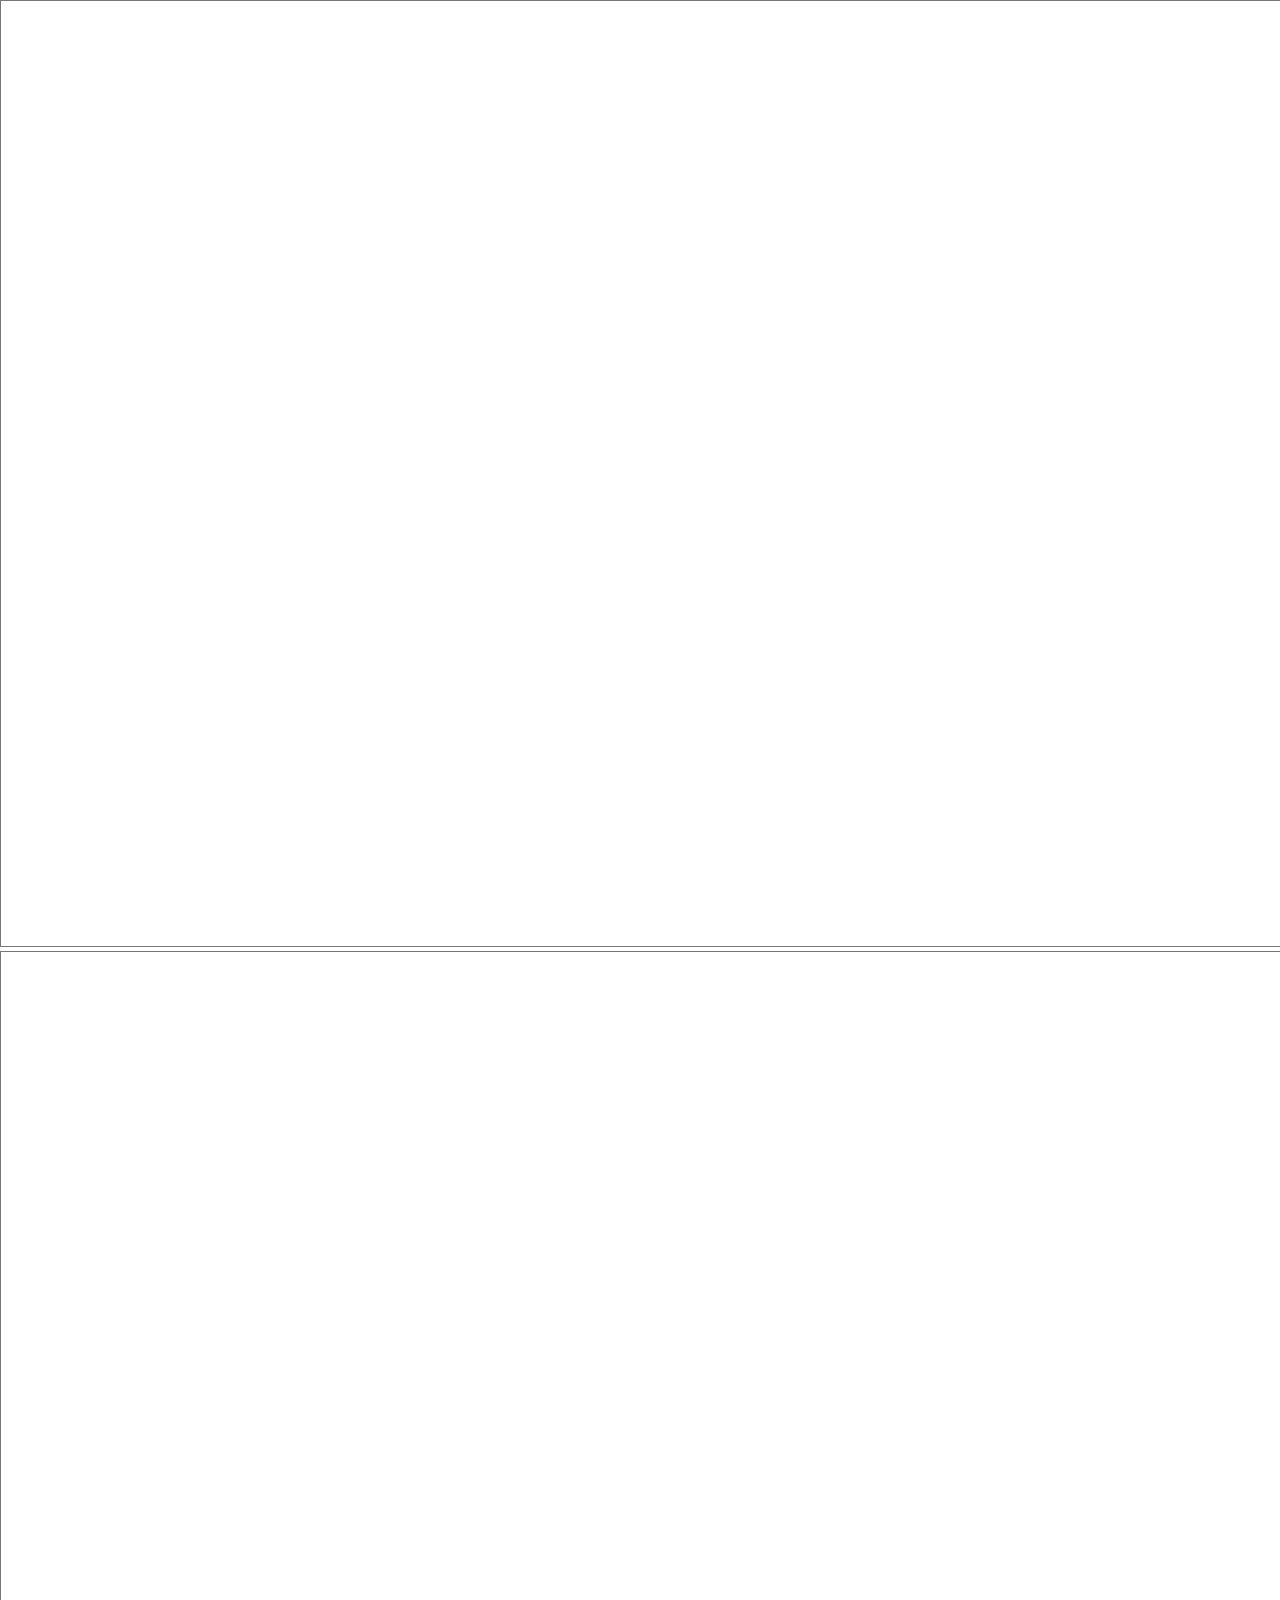
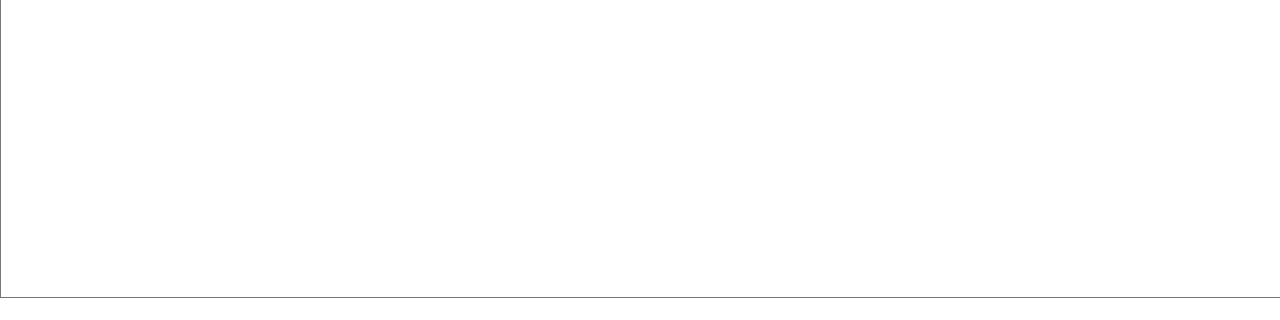
==== services/info-displays/calender-slideshow/index.html @ 9487f120 "Added all the files" ====
<!DOCTYPE html>
<html lang="en">
<head>
    <meta charset="UTF-8">
    <meta name="viewport" content="width=device-width, initial-scale=1.0">
    <title>ECC SD - calender-slideshow</title>
    <link rel="stylesheet" href="css/styles.css">
</head>
<body>
    <div id="calendar-month 1" class="calendar">
        <iframe src="https://calendar.google.com/calendar/embed?height=720&wkst=1&ctz=America%2FWinnipeg&showPrint=0&showTz=0&showTabs=0&showNav=0&showTitle=0&src=ZWx0b25jb21tdW5pdHljZW50ZXJAZ21haWwuY29t&amp;color=%234285F4" style="border:solid 1px #777" width="1080" height="720" frameborder="0" scrolling="no"></iframe>
    </div>
    <div id="calendar-schedule 2" class="calendar">
        <iframe src="https://calendar.google.com/calendar/embed?height=720&wkst=1&ctz=America%2FWinnipeg&showPrint=0&showTz=0&showTabs=0&showNav=0&showTitle=0&mode=AGENDA&src=ZWx0b25jb21tdW5pdHljZW50ZXJAZ21haWwuY29t&amp;color=%234285F4" style="border:solid 1px #777" width="1080" height="720" frameborder="0" scrolling="no"></iframe>
    </div>
    <div id="image 3">
        <img src="" alt="">
    </div>
</body>
</html>
---- services/info-displays/calender-slideshow/css/styles.css ----
body {
    margin: 0;
    overflow: hidden;
}

.calendar iframe {
    width: 100%;
    height: 105vh;
}
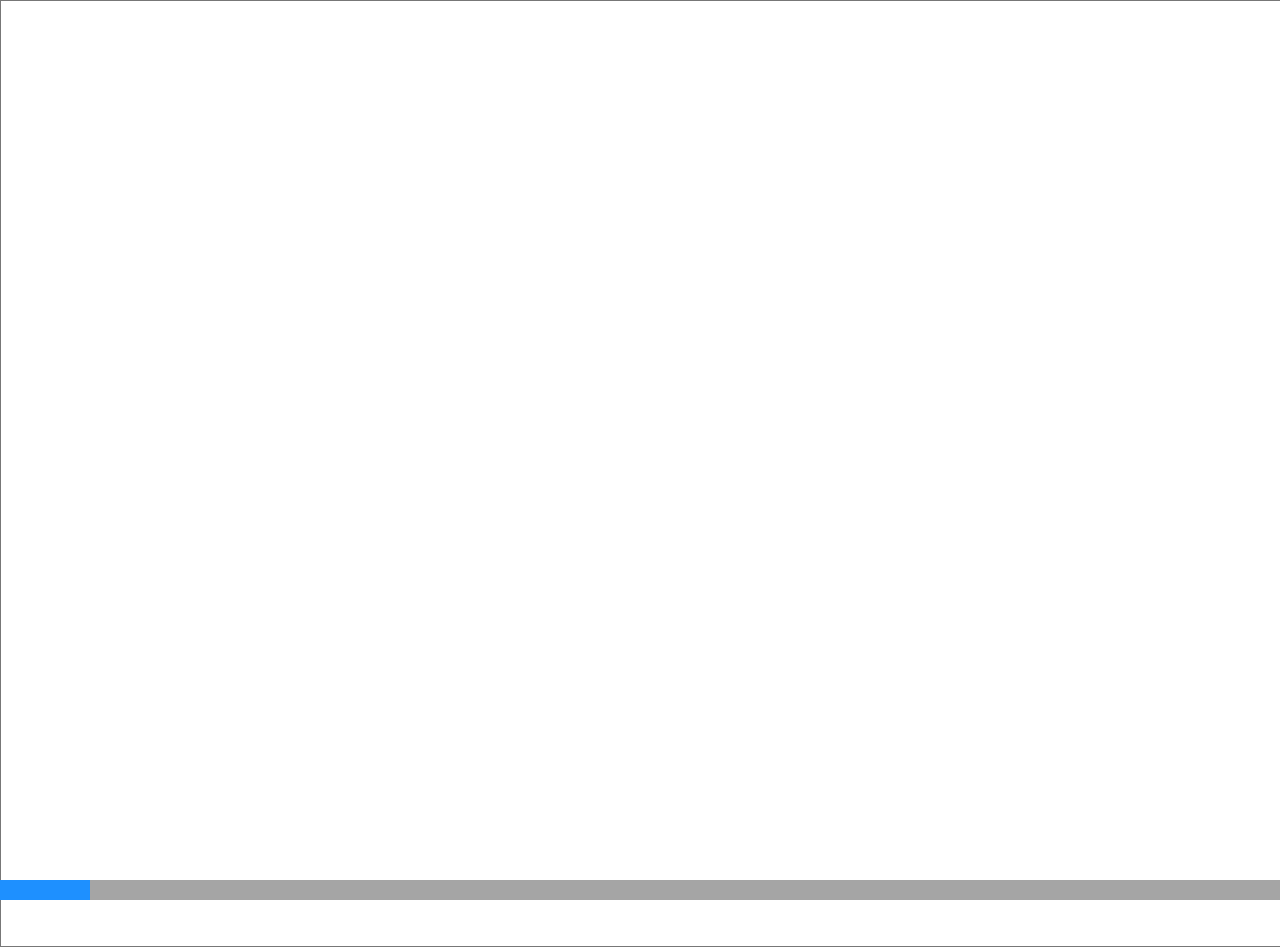
==== commit ed7023f0: "Added slideshow functionality" ====
--- a/services/info-displays/calender-slideshow/index.html
+++ b/services/info-displays/calender-slideshow/index.html
@@ -7,14 +7,19 @@
     <link rel="stylesheet" href="css/styles.css">
 </head>
 <body>
-    <div id="calendar-month 1" class="calendar">
+    <div id="progress-bar">
+        <div></div>
+    </div>
+    <div id="calendar-month" class="calendar frame">
         <iframe src="https://calendar.google.com/calendar/embed?height=720&wkst=1&ctz=America%2FWinnipeg&showPrint=0&showTz=0&showTabs=0&showNav=0&showTitle=0&src=ZWx0b25jb21tdW5pdHljZW50ZXJAZ21haWwuY29t&amp;color=%234285F4" style="border:solid 1px #777" width="1080" height="720" frameborder="0" scrolling="no"></iframe>
     </div>
-    <div id="calendar-schedule 2" class="calendar">
+    <div id="calendar-schedule" class="calendar frame">
         <iframe src="https://calendar.google.com/calendar/embed?height=720&wkst=1&ctz=America%2FWinnipeg&showPrint=0&showTz=0&showTabs=0&showNav=0&showTitle=0&mode=AGENDA&src=ZWx0b25jb21tdW5pdHljZW50ZXJAZ21haWwuY29t&amp;color=%234285F4" style="border:solid 1px #777" width="1080" height="720" frameborder="0" scrolling="no"></iframe>
     </div>
-    <div id="image 3">
-        <img src="" alt="">
+    <div id="image" class="frame">
+        <img src="https://eltoncommunitycenter.com/wp-content/uploads/2023/01/IMG_2459-768x1024.jpg" alt="">
     </div>
+
+    <script src="js/main.js"></script>
 </body>
 </html>--- a/services/info-displays/calender-slideshow/css/styles.css
+++ b/services/info-displays/calender-slideshow/css/styles.css
@@ -6,4 +6,49 @@
 .calendar iframe {
     width: 100%;
     height: 105vh;
+}
+
+.calendar {
+    width: 100%;
+    height: 105vh;
+}
+
+#image {
+    width: 100%;
+    height: 100vh;
+}
+
+#image img {
+    width: 100%;
+    height: 100vh;
+
+    object-fit: cover;
+}
+
+.frame {
+    position: absolute;
+    top: 0;
+    left: 0;
+}
+
+#progress-bar {
+    height: 20px;
+    width: 100%;
+    background-color: #a5a5a5;
+
+    position: absolute;
+    bottom: 0;
+    left: 0;
+
+    z-index: 100;
+}
+
+#progress-bar div {
+    height: 20px;
+    width: 0%;
+    background-color: dodgerblue;
+
+    position: absolute;
+    bottom: 0;
+    left: 0;
 }